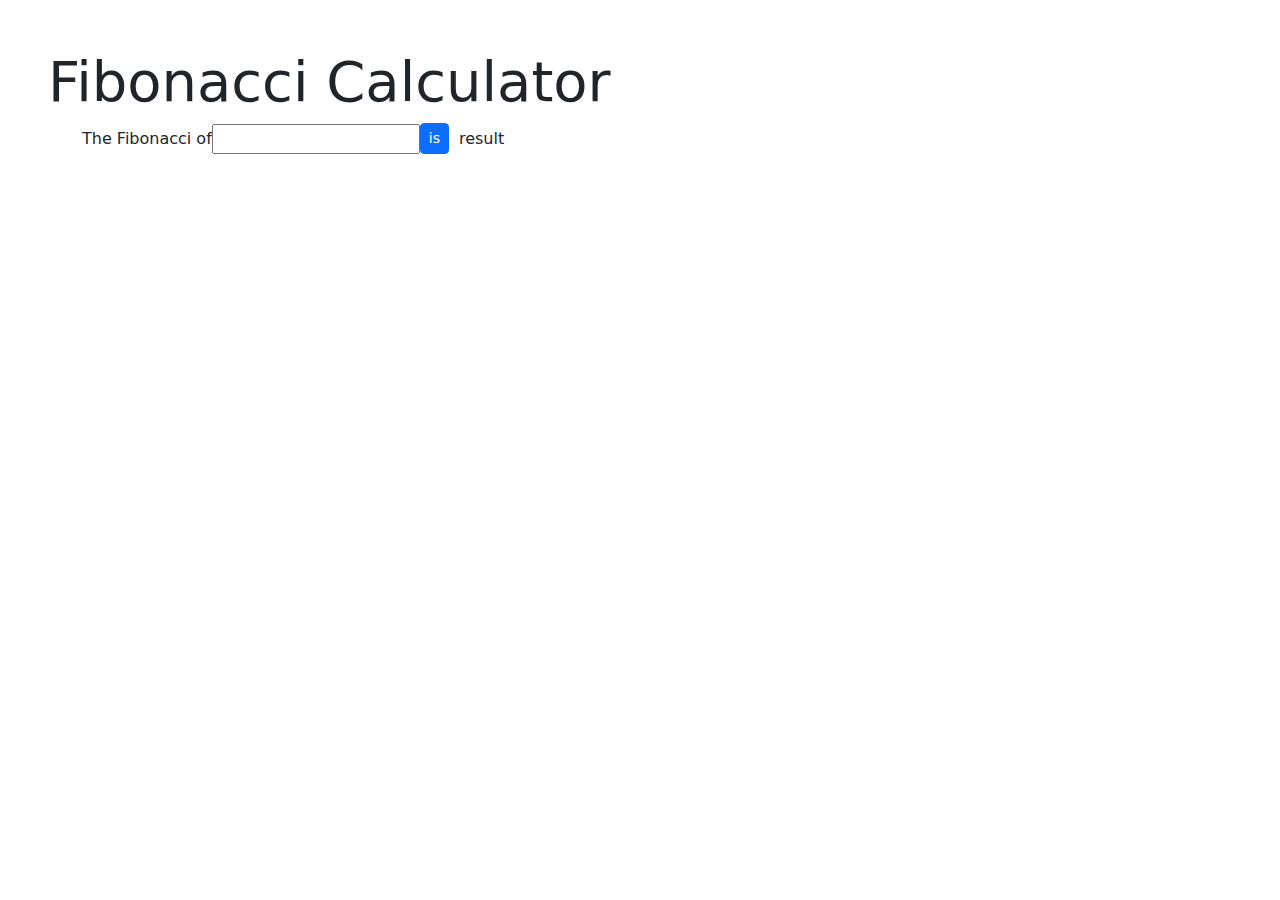
==== index.html @ cff98b72 "milestone1-4" ====
<!DOCTYPE html>
<html lang="en">
<head>
    <meta charset="UTF-8">
    <meta http-equiv="X-UA-Compatible" content="IE=edge">
    <meta name="viewport" content="width=device-width, initial-scale=1.0">
    <title>Fibonacci</title>
    <link rel="stylesheet" href="https://cdn.jsdelivr.net/npm/bootstrap@5.2.0-beta1/dist/css/bootstrap.min.css">
</head>
<body class="m-5">

  <style>
    p {
       margin: 0px;
    }
  </style>

<!-- <h4 style="font-family:'Gill Sans', 'Gill Sans MT', Calibri, 'Trebuchet MS', sans-serif ;"></h4> -->

  <h1 class="display-4">Fibonacci Calculator</h1>
    
  <div class="container-sm d-flex align-items-center" >
     <p class="ml-5">The Fibonacci of</p>
     <input class="input" type="text">
    <button class=" button btn btn-primary btn-sm ml-2">is</button>
     <span class="ml-2" style="margin-left: 10px">result</span>
  </div>



<!-- 
<input class="input" type="text">
<button class="btn btn-primary btn-sm mb-1 ">Calculate</button>
<h4 class="mt-3"></h4> -->



  <script src="script.js"></script>  
  <script src="https://cdn.jsdelivr.net/npm/bootstrap@5.2.0-beta1/dist/js/bootstrap.bundle.min.js"></script>
</body>
</html>
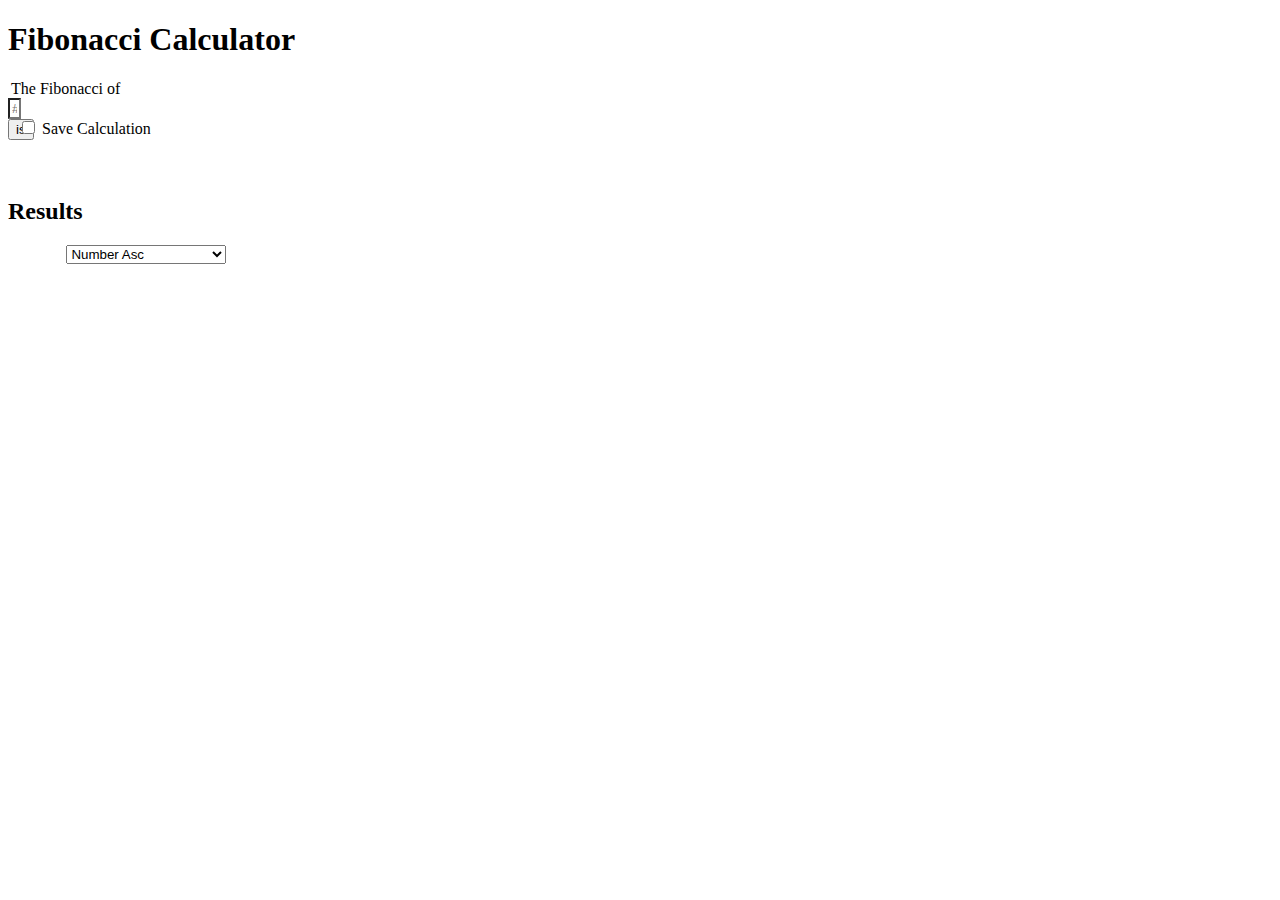
==== commit ca6b3a42: "Add files via upload" ====
--- a/index.html
+++ b/index.html
@@ -1,41 +1,73 @@
 <!DOCTYPE html>
 <html lang="en">
+
 <head>
-    <meta charset="UTF-8">
-    <meta http-equiv="X-UA-Compatible" content="IE=edge">
-    <meta name="viewport" content="width=device-width, initial-scale=1.0">
-    <title>Fibonacci</title>
-    <link rel="stylesheet" href="https://cdn.jsdelivr.net/npm/bootstrap@5.2.0-beta1/dist/css/bootstrap.min.css">
+    <meta charset="UTF-8" />
+    <meta http-equiv="X-UA-Compatible" content="IE=edge" />
+    <meta name="viewport" content="width=device-width, initial-scale=1.0" />
+    <title>Fibonacci Project</title>
+    <link href="style.css" rel="stylesheet" />
+    <link href="https://cdn.jsdelivr.net/npm/bootstrap@5.2.0-beta1/dist/css/bootstrap.min.css" rel="stylesheet"
+        integrity="sha384-0evHe/X+R7YkIZDRvuzKMRqM+OrBnVFBL6DOitfPri4tjfHxaWutUpFmBp4vmVor" crossorigin="anonymous" />
 </head>
-<body class="m-5">
 
-  <style>
-    p {
-       margin: 0px;
-    }
-  </style>
+<body class="d-flex flex-column container-xl">
+    <h1 class="display-1 m-5">Fibonacci Calculator</h1>
+    <form class="d-flex flex-row m-5 align-items-center container-xxl form">
+        <div id="theFib" class="fs-6 p-1">The Fibonacci of</div>
+        <div class="p-1">
+            <input type="number" size="1" class="form-control user-input me-1" placeholder="#" />
+            <div class="error-message">Can't be more than 50</div>
 
-<!-- <h4 style="font-family:'Gill Sans', 'Gill Sans MT', Calibri, 'Trebuchet MS', sans-serif ;"></h4> -->
 
-  <h1 class="display-4">Fibonacci Calculator</h1>
-    
-  <div class="container-sm d-flex align-items-center" >
-     <p class="ml-5">The Fibonacci of</p>
-     <input class="input" type="text">
-    <button class=" button btn btn-primary btn-sm ml-2">is</button>
-     <span class="ml-2" style="margin-left: 10px">result</span>
-  </div>
+        </div>
+        <div class="p-1">
+            <button type="submit" class="btn btn-primary is-button">is</button>
+        </div>
+        <div class="fs-4 p-1 container-sm d-flex ">
+            <u class="result me-3"><b></b></u>
+        </div>
+    </form>
+    <div class="ms-5 mt-2 p-2 check-box">
+        <input class="form-check-input" type="checkbox" id="check-box" value="3" aria-label="...">
+        <label for="check-box">Save Calculation</label>
+    </div>
 
 
 
-<!-- 
-<input class="input" type="text">
-<button class="btn btn-primary btn-sm mb-1 ">Calculate</button>
-<h4 class="mt-3"></h4> -->
+    <div class="container-xl d-flex flex-row align-items-center mt-5 mb-3">
+        <h2 class="display-3 ms-5 result-heading">Results</h2>
+        <div id="spinnerElement" class="ms-3 spinner-border" role="status">
+            <span class="visually-hidden">Loading...</span>
+        </div>
+    </div>
+
+    <select id="select" class="form-select  bg-light  " aria-label="Default select example">
+        <option value="num-acc">Number Asc</option>
+        <option value="num-des">Number Desc</option>
+        <option value="date-acc">Date Asc</option>
+        <option value="date-des">Date Desc</option>
+    </select>
+    <div class="mt-3 ms-5 lh-lg  results-container fw-normal">
+        <!--<div <span id="mySpan" class="fs-5-text border-bottom pb-3 border-secondary">The Fibonnaci Of <b>8</b> is <b>21</b>. Calculated
+                at: Thu
+                Feb 2 2020 10:33:24 GMT+0200 (Israel Standard Time) <br> </span> </div> -->
+    </div>
 
 
 
-  <script src="script.js"></script>  
-  <script src="https://cdn.jsdelivr.net/npm/bootstrap@5.2.0-beta1/dist/js/bootstrap.bundle.min.js"></script>
+
+
+
+
+
+
+
+
+    <script src="script.js"></script>
+    <script src="https://cdn.jsdelivr.net/npm/bootstrap@5.2.0-beta1/dist/js/bootstrap.bundle.min.js"
+        integrity="sha384-pprn3073KE6tl6bjs2QrFaJGz5/SUsLqktiwsUTF55Jfv3qYSDhgCecCxMW52nD2"
+        crossorigin="anonymous"></script>
 </body>
+
 </html>--- a/style.css
+++ b/style.css
@@ -0,0 +1,48 @@
+input::-webkit-outer-spin-button,
+input::-webkit-inner-spin-button,
+input[type=number] {
+  -webkit-appearance: none;
+  margin: 0;
+  -moz-appearance: textfield;
+}
+
+.result {
+  margin-right: 4rem;
+}
+
+.error-message {
+  position: absolute;
+  margin-left: 90px;
+  margin-top: 10px;
+  top: 20;
+  left: 10;
+  border: 1px solid #EBCCCC;
+  color: #A94442;
+  background-color: #EBCCCC;
+  border-radius: 4px;
+  padding: .2rem;
+}
+.server-error {
+  margin-top: 10px;
+  margin-left: 10px;
+}
+
+.user-input {
+  width: 5px;
+  position: relative;
+}
+
+.check-box {
+  position: relative;
+  bottom: 40px;
+  left: 10px;
+}
+
+ #theFib {
+   width: 11.4rem;
+   transform: translateX(3px);
+} 
+#select {
+  width: 10rem;
+  margin-left: 3.65rem;
+}
